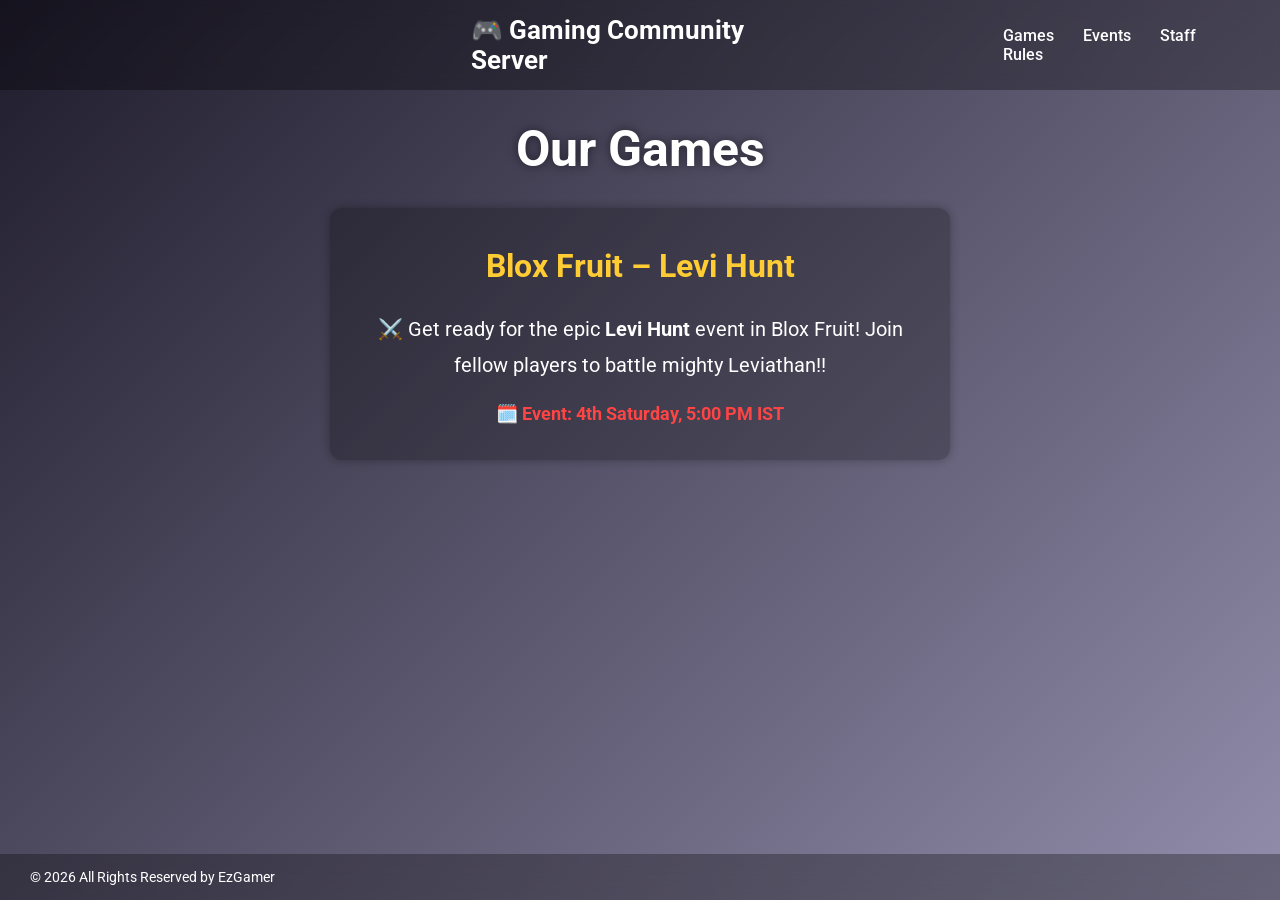
==== events.html @ 6bf0afa4 "Add files via upload" ====
<!DOCTYPE html>
<html>
<head>
  <title>Games - Blox Fruit Levi Hunt</title>
  <meta name="viewport" content="width=device-width, initial-scale=1.0">

  <style>
    @import url('https://fonts.googleapis.com/css2?family=Roboto:wght@400;700&display=swap');

    :root {
      --bg-start: #1f1c2c;
      --bg-end: #928dab;
      --text: white;
      --accent: #ffcc33;
    }

    body.light {
      --bg-start: #f0eafc;
      --bg-end: #d0c7f0;
      --text: #111;
      --accent: #ff9900;
    }

    * { box-sizing: border-box; margin:0; padding:0; font-family:'Roboto',sans-serif; }

    body {
      min-height:100vh;
      display:flex;
      flex-direction:column;
      background: linear-gradient(135deg,var(--bg-start),var(--bg-end));
      color: var(--text);
      transition:0.5s;
    }

    header, footer {
      position: fixed;
      width:100%;
      backdrop-filter:blur(12px);
      background: rgba(0,0,0,0.3);
      color:var(--text);
      z-index:1000;
      padding:15px 30px;
      display:flex;
      align-items:center;
      justify-content:space-between;
    }

    header .title { 
      margin-left: 50%; 
      transform: translateX(-50%); 
      font-weight:bold; 
      font-size:clamp(18px,2vw,26px); 
    }

    header .nav a {
      margin-left: 25px;
      color: var(--text);
      text-decoration: none;
      font-weight: 500;
      transition: 0.3s;
    }

    header .nav a:hover { text-decoration: underline; }

    footer { bottom:0; text-align:center; font-size:14px; }

    main {
      margin-top:100px;
      padding: 20px 40px;
      flex:1;
      max-width:700px;
      margin-left:auto;
      margin-right:auto;
      text-align:center;
    }

    h1 {
      margin-bottom:30px;
      font-size:clamp(32px,5vw,50px);
      text-shadow:0 0 10px rgba(0,0,0,0.5);
    }

    .game-card {
      padding:30px 20px;
      background: rgba(0,0,0,0.25);
      border-radius:12px;
      box-shadow: 0 0 10px rgba(0,0,0,0.3);
      font-size:20px;
      line-height:1.8;
      color: var(--text);
      margin-bottom:20px;
    }

    .game-card h2 {
      font-size:clamp(24px,4vw,32px);
      margin-bottom:15px;
      color: var(--accent);
    }

    .event-time {
      margin-top:15px;
      font-size:18px;
      font-weight:bold;
      color:#ff4444;
    }
  </style>
</head>

<body>

<header>
  <div class="title">🎮 Gaming Community Server</div>
  <div class="nav">
    <a href="games.html">Games</a>
    <a href="events.html">Events</a>
    <a href="staff.html">Staff</a>
    <a href="rules.html">Rules</a>
  </div>
</header>

<main>
  <h1>Our Games</h1>

  <div class="game-card">
    <h2>Blox Fruit – Levi Hunt</h2>
    <p>⚔️ Get ready for the epic <strong>Levi Hunt</strong> event in Blox Fruit! Join fellow players to battle mighty Leviathan!!
    <div class="event-time">🗓️ Event: 4th Saturday, 5:00 PM IST</div>
  </div>

</main>

<footer>
  © 2026 All Rights Reserved by EzGamer
</footer>

</body>
</html>
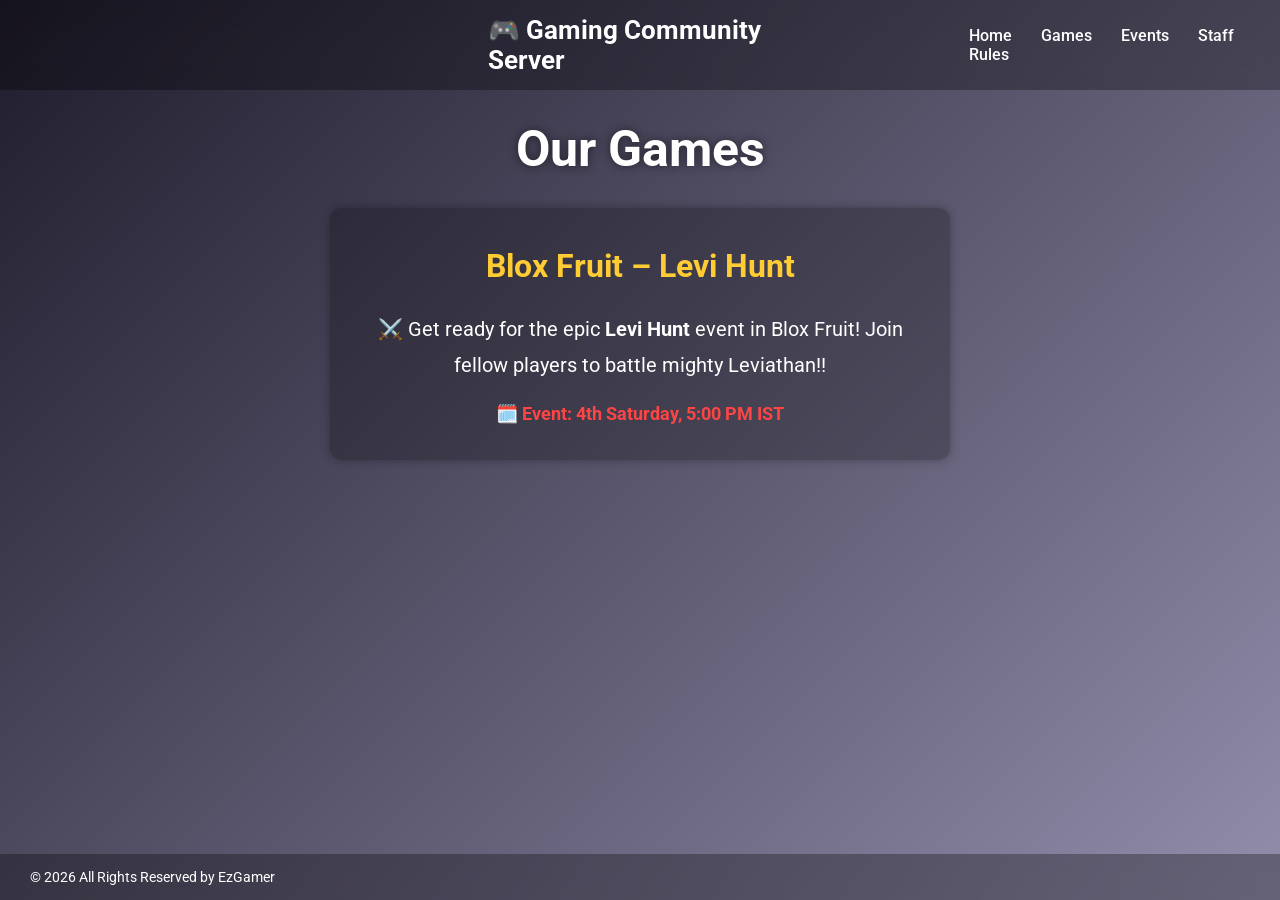
==== commit 59c6f91a: "Fix HTML structure and update navigation links" ====
--- a/events.html
+++ b/events.html
@@ -111,6 +111,7 @@
 <header>
   <div class="title">🎮 Gaming Community Server</div>
   <div class="nav">
+    <a href="index.html">Home</a>
     <a href="games.html">Games</a>
     <a href="events.html">Events</a>
     <a href="staff.html">Staff</a>
@@ -134,4 +135,4 @@
 </footer>
 
 </body>
-</html>+</html>
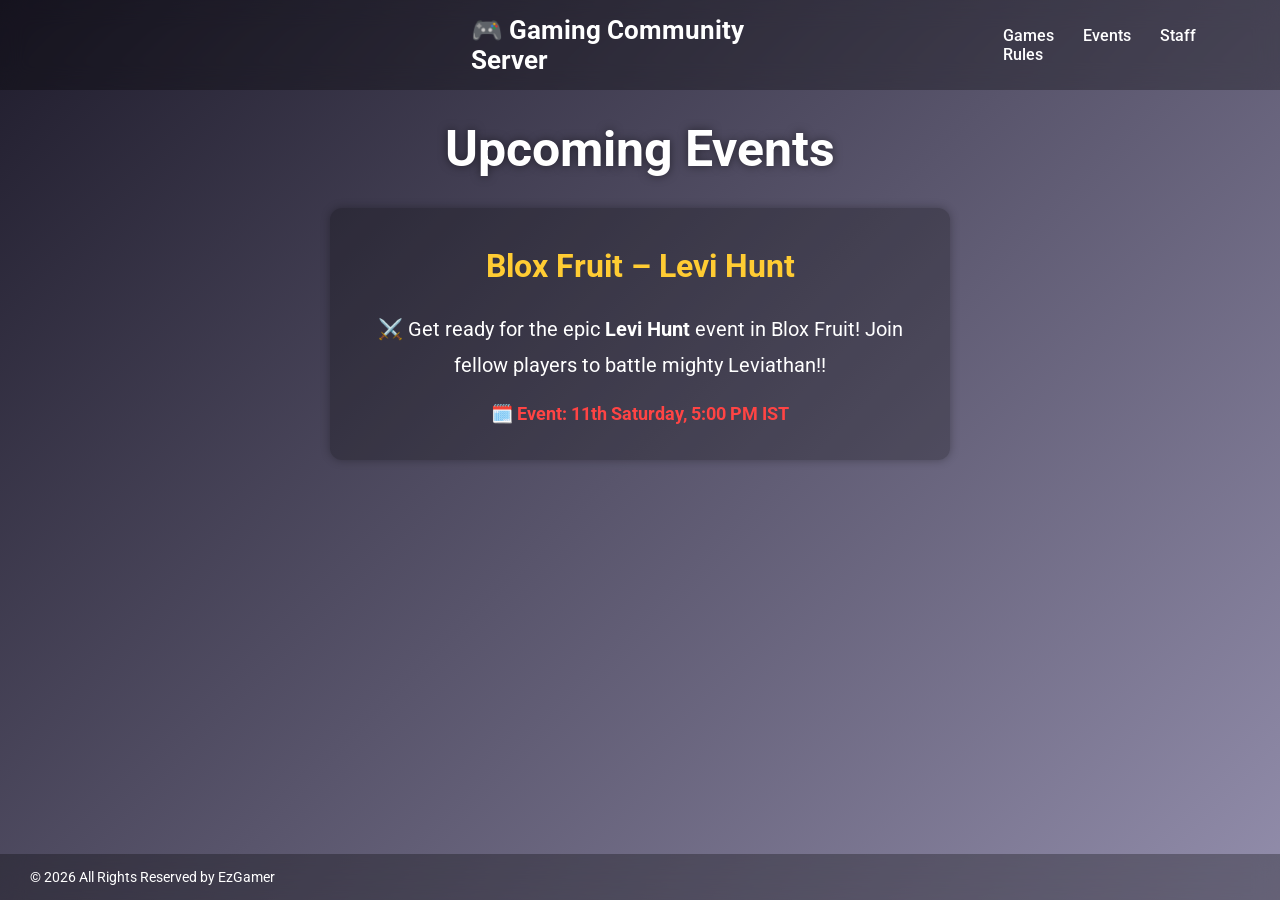
==== commit 973e75ef: "Add files via upload" ====
--- a/events.html
+++ b/events.html
@@ -111,7 +111,6 @@
 <header>
   <div class="title">🎮 Gaming Community Server</div>
   <div class="nav">
-    <a href="index.html">Home</a>
     <a href="games.html">Games</a>
     <a href="events.html">Events</a>
     <a href="staff.html">Staff</a>
@@ -120,12 +119,12 @@
 </header>
 
 <main>
-  <h1>Our Games</h1>
+  <h1>Upcoming Events</h1>
 
   <div class="game-card">
     <h2>Blox Fruit – Levi Hunt</h2>
     <p>⚔️ Get ready for the epic <strong>Levi Hunt</strong> event in Blox Fruit! Join fellow players to battle mighty Leviathan!!
-    <div class="event-time">🗓️ Event: 4th Saturday, 5:00 PM IST</div>
+    <div class="event-time">🗓️ Event: 11th Saturday, 5:00 PM IST</div>
   </div>
 
 </main>
@@ -135,4 +134,4 @@
 </footer>
 
 </body>
-</html>
+</html>
